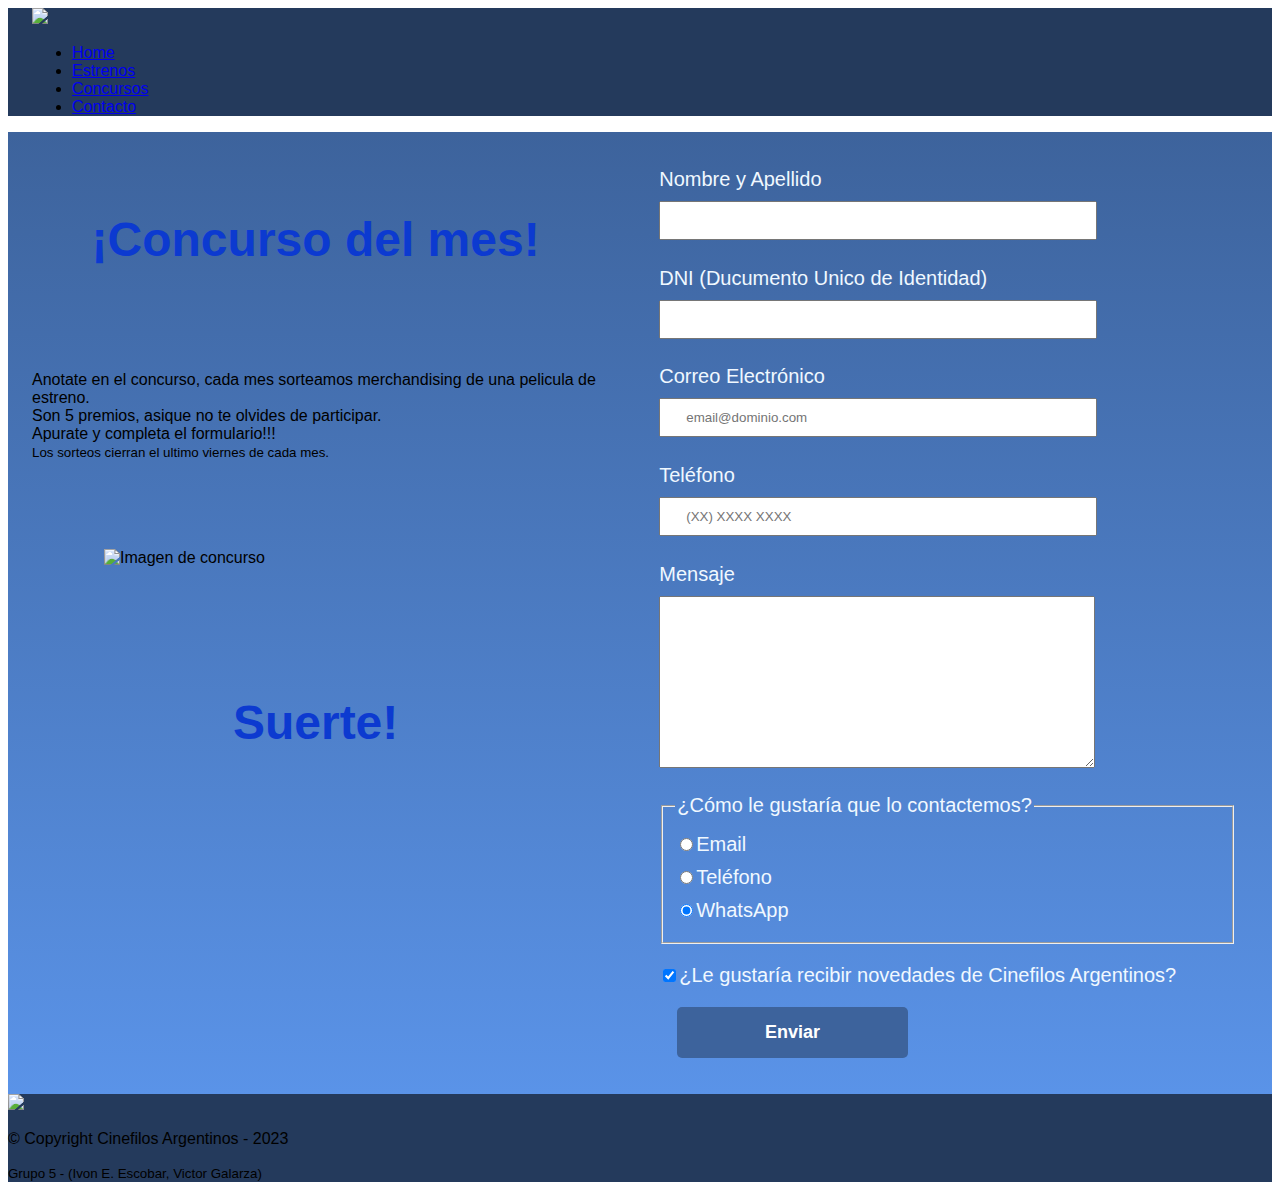
==== concursos.html @ 9e8e5b2b "Merge branch 'Development' into Fix_fotter" ====
<!DOCTYPE html>

<html>
    <head>
        <meta charset="UTF-8">
        <title>Concursos - Barbería Alura</title>
        <link rel="stylesheet" href="reset.css">
        <link rel="stylesheet" href="style.css">
    </head>
    <body>
        <header>
            <div class="caja">
                <div><img class= "logo" src="imagenes/logo.png"></div>
                <nav>
                    <ul>
                        <li><a href="index.html">Home</a></li>
                        <li><a href="pelis.html">Estrenos</a></li>
                        <li><a href="concursos.html">Concursos</a></li>
                        <li><a href="contacto.html">Contacto</a></li>
                        
                    </ul>
                </nav>
            </div>
        </header>
        <main>
            <div class="concurso">
                <h1>¡Concurso del mes!</h1>
                <p>Anotate en el concurso, cada mes sorteamos merchandising de una pelicula de estreno.<br/>
                Son 5 premios, asique no te olvides de participar. <br/>
                Apurate y completa el formulario!!! <br/>
                <small>Los sorteos cierran el ultimo viernes de cada mes.</small>
                </p>
                <div class="imagen-concurso"><img src="imagenes/sorteo.jpg" alt="Imagen de concurso"></div>
                <h1>Suerte!</h1>
            </div>
            <form class="formulario-concurso">
                <label for="nombreapellido">Nombre y Apellido</label>
                <input type="text" id="nombreapellido" class="input-padron" required>

                <label for="dni">DNI (Ducumento Unico de Identidad)</label>
                <input type="number" id="dni" class="input-padron" required>

                <label for="correoelectronico">Correo Electrónico</label>
                <input type="email" id="correoelectronico" class="input-padron" required placeholder="email@dominio.com">

                <label for="telefono">Teléfono</label>
                <input type="tel" id="telefono" class="input-padron" required placeholder="(XX) XXXX XXXX">

                <label for="mensaje">Mensaje</label>
                <textarea cols="70" rows="10" id="mensaje" class="input-padron" required></textarea>
                
                <fieldset>
                    <legend>¿Cómo le gustaría que lo contactemos?</legend>

                    <label for="radio-email"><input type="radio" name="contacto" value="email" id="radio-email">Email</label>
                    
                    <label for="radio-telefono"><input type="radio" name="contacto" value="telefono" id="radio-telefono">Teléfono</label>
                    
                    <label for="radio-whatsapp"><input type="radio" name="contacto" value="whatsapp" id="radio-whatsapp" checked>WhatsApp</label>
                    
                </fieldset>

                <label class="checkbox"><input type="checkbox" checked>¿Le gustaría recibir novedades de Cinefilos Argentinos?</label>                
                
                <input type="submit" value="Enviar" class="enviar">

            </form>
        </main>

        <footer>
            <img src="imagenes/logo-blanco.png">
            <p class="copyright">&copy Copyright Cinefilos Argentinos - 2023</p>
            <p class="copyright"><small>Grupo 5 - (Ivon E. Escobar, Victor Galarza)</small></p>
        </footer>
    </body>
</html>
---- style.css ----
body {
    font-family: 'Montserrat', sans-serif;
}

header {
    background-color: #243A5C;
    /*padding: 20px 0;*/
}
.navbarindex{
    background-color: #243A5C;
}
.navbar-back{
    font-size: large; 
    background-color:#243A5C;
}
.navbar-colorcustom{
   color: #ffff;
   font-size: xx-large;

}
.nav-pills .nav-link {
    color: #ffff;
}
.caja {
    width: 95vw;
    position: relative;
    margin: 0 auto;
}

.caja .logo {
    height: 5%;

}

/*nav {
    position: absolute;
    top: 110px;
    right: 0;
}

nav li {
    display: inline;
    margin: 0 0 0 15px;
}

nav a {
    text-transform: uppercase;
    color: #5A93E8;
    font-weight: bold;
    font-size: 22px;
    text-decoration: none;
}

nav a:hover {
    color: #fefefe;
    text-decoration: underline;
}*/

.estrenos {
    display: flex;
    flex-direction: column;
    width: 100%;
}

.peliculas {
    display: flex;
    direction: row;
    width: 90%;
    margin: 0 auto;
    padding: 50px;
}

.peliculas li {
    display: inline-block;
    text-align: center;
    width: 30%;
    vertical-align: top;
    margin: 0 1.5%;
    padding: 30px 20px;
    box-sizing: border-box;
    border: 2px solid #000000;
    border-radius: 10px;
}

.peliculas li:hover {
    border-color: #0c3ad0;
}

.peliculas li:active {
    border-color: #c51414;
}

.peliculas h2 {
    font-size: 30px;
    font-weight: bold;

}

.peliculas li:hover h2 {
    font-size: 33px;
}

.descripcion-peli {
    font-size: 22px;
}

.fecha-estreno {
    font-size: 20px;
    margin-top: 10px;
}

/*carousel style*/
.proximos {
    display: flex;
    flex-wrap: nowrap;
    overflow-x: auto;

}


.carousel1,
.carousel2{
    width: 50%;
    /* ajusta el ancho de cada carrusel */
}

.carousel2 .carousel-caption {
    color: #000000;
}
.c-img{
    height: 100% ;
    object-fit: cover;
    filter: brightness(0.6);
}
.c-item{
    height: 480px;
    
    
}


/*Video style*/
.estrenos .diferenciales {
    width: 90%;
    direction: column;
    text-align: center;
    align-items: center;
    padding: 3em;
}

footer {
    background-color: #243A5C
    
}

/*pagina concurso style*/
main {
    display: flex;
    direction: row;
    height: 100%;
    background: linear-gradient(#3D639C, #5A93E8)
}

.concurso h1 {
    text-align: center;
    font-size: 3em;
    font-weight: bold;
    color: #0c3ad0;
    padding: 1em;
}

.concurso p {
    padding: 1.5em;

}


.concurso .imagen-concurso {
    padding: 3em 6em;
    max-height: 40vh;
}

form {
    margin: 4vh 4vh;
    width: 50%;
}

form label,
form legend {
    display: block;
    font-size: 20px;
    margin: 0 0 10px;
    color: aliceblue;
}

.input-padron {
    display: block;
    margin: 0 2em 2em 0;
    padding: 10px 25px;
    width: 30vw;
}

.checkbox {
    margin: 20px 0;
}
/* boton enviar */

.enviar {
    width: 40%;
    padding: 15px 0;
    margin-left: 1em;
    font-size: 18px;
    font-weight: bold;
    color: white;
    background:  #3D639C;
    border: none;
    border-radius: 5px;
    transition: 1s all;
    cursor: pointer;
}

.enviar:hover {
    background: #4C7BC2;
    transform: scale(1.1);
}

/*index style*/
.index {
    display: flex;
    flex-direction: column;
}

.banner {
    width: 100%;
    height: 55vh;
}

.principal {
    padding: 3em 0;
    width: 940px;
    margin: 0 auto;
    color: aliceblue;
}

.titulo-principal {
    text-align: center;
    font-size: 2em;
    margin: 0 0 1em;
    clear: left;
    color: aliceblue;
}

.principal p {
    margin: 0 0 1em;
   
}

.principal strong {
    font-weight: bold;
}

.principal em {
    font-style: italic;
}

.logo-vacio {
    width: 5em;
    float: left;
    margin: 0 20px 20px 0;
}
.logo-black {
    width: 7em;
    float: left;
    margin: 0 20px 20px 0;
}

.mapa {

    width: 100%;
    padding: 3em 0;
    background: linear-gradient(#3D639C, #5A93E8)
}

.mapa p {
    margin: 0 0 2em;
    text-align: center;
    color: aliceblue;

}

.mapa-contenido {

    overflow:hidden;
    padding-bottom:30%;
    position:relative;
    height:0;
}
.mapa-contenido iframe{
    left:0;
    top:0;
    height:100%;
    width:100%;
    position:absolute;
}

.video {
    width: 560px;
    margin: 1em auto;
}
.pfooter{
    margin-bottom: 0rem;
}


@media screen and (max-width:480px) {
/* style Contacto */
.social-media{
    margin: 3em;
    color:aliceblue;
}
.social-media .social{
    margin-top: 2em;
}
.social-media .contacto h6, .social-media .social h6{
    text-decoration: underline;
    font-size: 1em;
    font-weight: bold;
    text-transform: uppercase;
    margin-bottom: 2em;
}
.social-media .contacto p{
    margin: 0 0.5em 1em 1em;
    
}

@media screen and (max-width: 1023px){
    main{
        max-width: inherit;
    }
    /* agregar navbar media */
    /* contacto pag */
    form {
        margin: 4vh 4vh;
        width: 50%;
    }
    
    form label,
    form legend {
        display: block;
        font-size: 15px;
        margin: 0 0 5px;
        
    }
    
    .input-padron {
        display: block;
        margin: 0 1em 1em 0;
        padding: 5px 15px;
        width: 40vw;
    }
    
    .checkbox {
        margin: 10px 0;
    }
    /* boton enviar */
    
    .enviar {
        width: 40%;
        padding: 10px 0;
        margin-left: 1em;
        font-size: 14px;
        
        border: none;
        border-radius: 5px;
        transition: 1s all;
        cursor: pointer;
    }
    
    .enviar:hover {
        background: #4C7BC2;
        transform: scale(1.1);
    }
}
@media screen and (max-width: 764px){
    main{
        width: inherit;
    }
    /* agregar navbar media */
    
    /* contacto pag */
    .formulario-consulta{
        margin: 1em;
    }
    .social-media .social{
        margin-right: 2em;
    }
    form {
        margin: 2vh 2vh;
        width: 50%;
    }
    
    form label,
    form legend {
        display: block;
        font-size: 15px;
        margin: 0 0 5px;
        color: aliceblue;
    }
    
    .input-padron {
        display: block;
        margin: 0 1em 1em 0;
        padding: 5px 15px;
        width: 90%;
    }
    
    .checkbox {
        margin: 10px 0;
    }
    /* boton enviar */
    
    .enviar {
        width: 40%;
        padding: 10px 0;
        margin-left: 1em;
        font-size: 14px;
        font-weight: bold;
        color: white;
        background:  #3D639C;
        border: none;
        border-radius: 5px;
        transition: 1s all;
        cursor: pointer;
    }
    
    .enviar:hover {
        background: #4C7BC2;
        transform: scale(1.1);
    }
    .social-media{
        margin: 1em;
    }

}
@media screen and (max-width:580px) {
    h1 {
        text-align: center;
    }

    /*nav {
        position: static;
    }*/

    .caja,
    .principal,
    .mapa-contenido,
    .video {
        width: auto;
    }

}
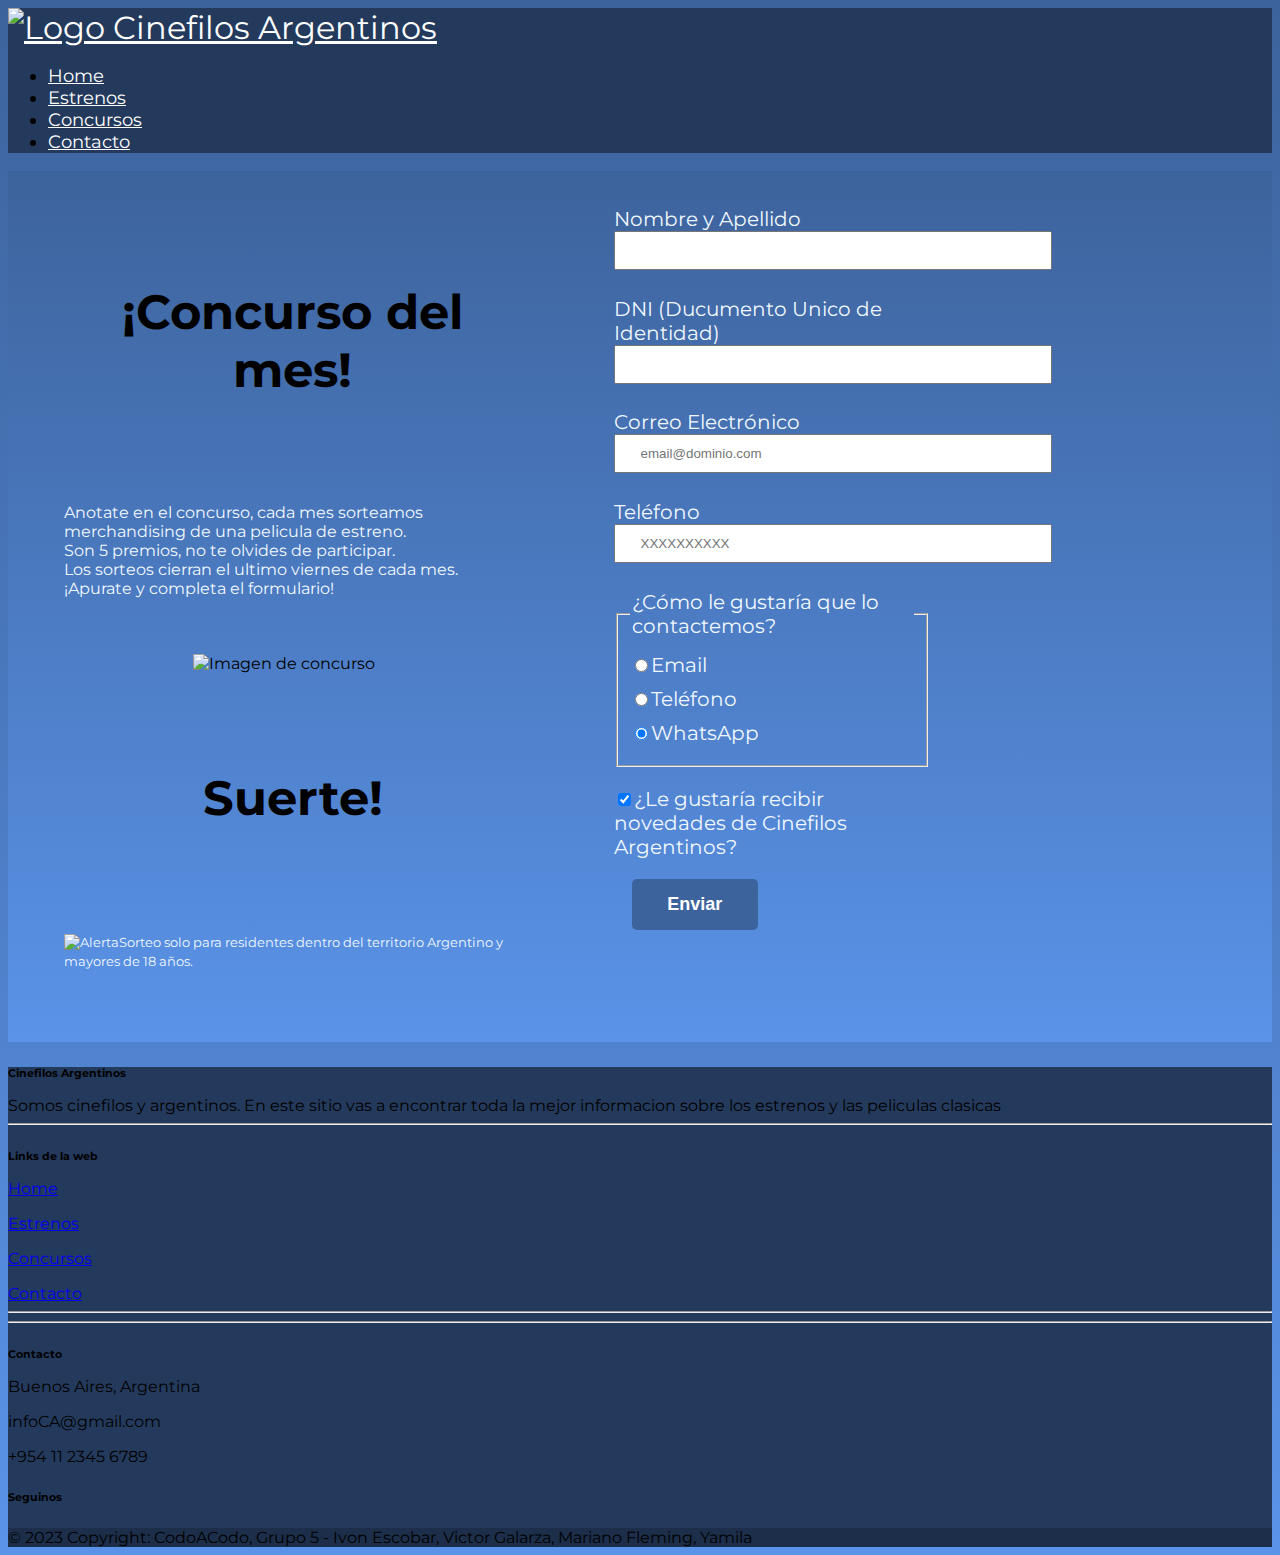
==== commit bf47bdf5: "API - Connection" ====
--- a/concursos.html
+++ b/concursos.html
@@ -1,76 +1,196 @@
 <!DOCTYPE html>
 
-<html>
-    <head>
-        <meta charset="UTF-8">
-        <title>Concursos - Barbería Alura</title>
-        <link rel="stylesheet" href="reset.css">
-        <link rel="stylesheet" href="style.css">
-    </head>
-    <body>
-        <header>
-            <div class="caja">
-                <div><img class= "logo" src="imagenes/logo.png"></div>
-                <nav>
-                    <ul>
-                        <li><a href="index.html">Home</a></li>
-                        <li><a href="pelis.html">Estrenos</a></li>
-                        <li><a href="concursos.html">Concursos</a></li>
-                        <li><a href="contacto.html">Contacto</a></li>
-                        
-                    </ul>
-                </nav>
-            </div>
-        </header>
-        <main>
-            <div class="concurso">
-                <h1>¡Concurso del mes!</h1>
-                <p>Anotate en el concurso, cada mes sorteamos merchandising de una pelicula de estreno.<br/>
-                Son 5 premios, asique no te olvides de participar. <br/>
-                Apurate y completa el formulario!!! <br/>
-                <small>Los sorteos cierran el ultimo viernes de cada mes.</small>
-                </p>
-                <div class="imagen-concurso"><img src="imagenes/sorteo.jpg" alt="Imagen de concurso"></div>
-                <h1>Suerte!</h1>
-            </div>
-            <form class="formulario-concurso">
-                <label for="nombreapellido">Nombre y Apellido</label>
-                <input type="text" id="nombreapellido" class="input-padron" required>
+<html lang="es">
 
-                <label for="dni">DNI (Ducumento Unico de Identidad)</label>
-                <input type="number" id="dni" class="input-padron" required>
+<head>
+    <meta charset="UTF-8">
+    <meta name="viewport" content="width=device-width">
+    <title>Cinefilos Argentinos - Concursos</title>
+    <link rel="stylesheet" href="reset.css">
+    <link rel="stylesheet" href="style.css">
+    <link href="https://fonts.googleapis.com/css2?family=Montserrat:wght@300&display=swap" rel="stylesheet">
+    <script src="https://kit.fontawesome.com/5bc8d90729.js" crossorigin="anonymous"></script>
+    <link href="https://cdn.jsdelivr.net/npm/bootstrap@5.1.3/dist/css/bootstrap.min.css" rel="stylesheet"
+        integrity="sha384-1BmE4kWBq78iYhFldvKuhfTAU6auU8tT94WrHftjDbrCEXSU1oBoqyl2QvZ6jIW3" crossorigin="anonymous">
+       <link  rel="icon"   href="imagenes/fav.png" type="image/png" />
+</head>
+<body>
+   <!-- NavBar -->
+   <nav class="navbar navbar-back">
+    <div class="container">
+        <a class="navbar-brand navbar-colorcustom" href="index.html">
+            <img src="imagenes/logo-blanco.png" alt="Logo" width="70" height="55"
+                class="d-inline-block align-text-center">
+            Cinefilos Argentinos
+        </a>
+        <ul class="nav nav-pills">
+            <li class="nav-item">
+                <a class="nav-link active" aria-current="page" href="index.html">Home</a>
+            </li>
+            <li class="nav-item ">
+                <a class="nav-link " href="pelis.html">Estrenos</a>
+            </li>
+            <li class="nav-item">
+                <a class="nav-link" href="concursos.html">Concursos</a>
+            </li>
+            <li class="nav-item">
+                <a class="nav-link" href="contacto.html">Contacto</a>
+            </li>
+        </ul>
+    </div>
+</nav>
+    <main>
+        <div class="concurso">
+            <h1>¡Concurso del mes!</h1>
+            <p>Anotate en el concurso, cada mes sorteamos merchandising de una pelicula de estreno.<br/>
+                Son 5 premios, no te olvides de participar. <br/>
+                Los sorteos cierran el ultimo viernes de cada mes.<br/>
+                ¡Apurate y completa el formulario!</p>
+            <div class="imagen-concurso"><img src="imagenes/sorteo.jpg" alt="Imagen de concurso"></div>
+            <h1>Suerte!</h1>
+            <p><small><img src="imagenes/icon.svg" alt="Alerta">Sorteo solo para residentes dentro del territorio Argentino y mayores de 18 años.</small></p>
+        </div>
+        <div class="inscripcion">
+            <form id="concursoForm" class="formulario-concurso" action="https://api.sheetmonkey.io/form/srq7oRMsFpPb5XA8VXVUhc">
+                <label>Nombre y Apellido<input type="text" id="nombreapellido" class="input-padron" name="user_name" required></label>
+                
 
-                <label for="correoelectronico">Correo Electrónico</label>
-                <input type="email" id="correoelectronico" class="input-padron" required placeholder="email@dominio.com">
+                <label>DNI (Ducumento Unico de Identidad)<input type="text" id="dni" class="input-padron" name="user_DNI" required></label>
+                <div id="dniError" class="error-message"></div>
 
-                <label for="telefono">Teléfono</label>
-                <input type="tel" id="telefono" class="input-padron" required placeholder="(XX) XXXX XXXX">
+                <label>Correo Electrónico<input type="email" id="correoelectronico" name="user_email" class="input-padron" required placeholder="email@dominio.com"></label>
+                
 
-                <label for="mensaje">Mensaje</label>
-                <textarea cols="70" rows="10" id="mensaje" class="input-padron" required></textarea>
-                
+                <label>Teléfono<input type="tel" id="telefono" name="user_telefono"class="input-padron" required placeholder="XXXXXXXXXX"></label>
+                <div id="telefonoError" class="error-message"></div>
+                    
                 <fieldset>
                     <legend>¿Cómo le gustaría que lo contactemos?</legend>
 
                     <label for="radio-email"><input type="radio" name="contacto" value="email" id="radio-email">Email</label>
-                    
+                        
                     <label for="radio-telefono"><input type="radio" name="contacto" value="telefono" id="radio-telefono">Teléfono</label>
-                    
+                        
                     <label for="radio-whatsapp"><input type="radio" name="contacto" value="whatsapp" id="radio-whatsapp" checked>WhatsApp</label>
-                    
+                        
                 </fieldset>
 
-                <label class="checkbox"><input type="checkbox" checked>¿Le gustaría recibir novedades de Cinefilos Argentinos?</label>                
-                
+                <label class="checkbox"><input type="checkbox" name="news" value="si"checked>¿Le gustaría recibir novedades de Cinefilos Argentinos?</label>                
+                <input type="hidden" name="Created" value="x-sheetmonkey-current-date-time" /> <!-- este imput oculto guarda la hora de envio del form para la base de datos -->   
                 <input type="submit" value="Enviar" class="enviar">
+            </form>
+        </div>
+    </main>
 
-            </form>
-        </main>
+    <!-- Footer -->
+    <footer class="text-center text-lg-start text-white">
+        <!-- Grid container -->
+        <div class="container p-4 pb-0">
+            <!-- Section: Links -->
+            <section class="">
+                <!--Grid row-->
+                <div class="row">
+                    <!-- Grid column -->
+                    <div class="col-md-3 col-lg-3 col-xl-3 mx-auto mt-3 pfooter">
+                        <h6 class="pfooter text-uppercase  font-weight-bold ">
+                            Cinefilos Argentinos
+                        </h6>
+                        <p class="pfooter">
+                            Somos cinefilos y argentinos. En este sitio vas a encontrar
+                            toda la mejor informacion sobre los estrenos y las peliculas clasicas
+                        </p>
+                    </div>
+                    <!-- Grid column -->
 
-        <footer>
-            <img src="imagenes/logo-blanco.png">
-            <p class="copyright">&copy Copyright Cinefilos Argentinos - 2023</p>
-            <p class="copyright"><small>Grupo 5 - (Ivon E. Escobar, Victor Galarza)</small></p>
-        </footer>
-    </body>
+                    <hr class="w-100 clearfix d-md-none" />
+
+                    <!-- Grid column -->
+                    <div class="col-md-2 col-lg-2 col-xl-2 mx-auto mt-3">
+                        <h6 class="pfooter text-uppercase  font-weight-bold">Links de la web</h6>
+                        <p class="pfooter">
+                            <a href="index.html">Home</a>
+                        </p>
+                        <p class="pfooter">
+                            <a href="pelis.html">Estrenos</a></a>
+                        </p>
+                        <p class="pfooter">
+                            <a href="concursos.html">Concursos</a>
+                        </p>
+                        <p class="pfooter">
+                            <a href="contacto.html">Contacto</a>
+                        </p>
+                    </div>
+                    <!-- Grid column -->
+
+                    <hr class="w-100 clearfix d-md-none" />
+
+                    <!-- Grid column -->
+                    <hr class="w-100 clearfix d-md-none" />
+
+                    <!-- Grid column -->
+                    <div class="col-md-4 col-lg-3 col-xl-3 mx-auto mt-3">
+                        <h6 class="pfooter text-uppercase font-weight-bold">Contacto</h6>
+                        <p class="pfooter"><i class="fas fa-home mr-3"></i> Buenos Aires, Argentina</p>
+                        <p class="pfooter"><i class="fas fa-envelope mr-3"></i> infoCA@gmail.com</p>
+                        <p class="pfooter"><i class="fas fa-phone mr-3"></i> +954 11 2345 6789</p>
+                    </div>
+                    <!-- Grid column -->
+
+                    <!-- Grid column -->
+                    <div class="col-md-3 col-lg-2 col-xl-2 mx-auto mt-3">
+                        <h6 class="text-uppercase font-weight-bold">Seguinos</h6>
+
+                        <!-- Facebook -->
+                        <a class="btn btn-primary btn-floating m-1" style="background-color: #3b5998"
+                            href="https://www.facebook.com/INCAA.Argentina" role="button"><i
+                                class="fab fa-facebook-f"></i></a>
+
+                        <!-- Twitter -->
+                        <a class="btn btn-primary btn-floating m-1" style="background-color: #55acee"
+                            href="https://twitter.com/incaa_argentina" role="button"><i class="fab fa-twitter"></i></a>
+
+                        <!-- Youtube -->
+                        <a class="btn btn-primary btn-floating m-1" style="background-color: #dd4b39"
+                            href="https://www.youtube.com/user/INCAA2010" role="button"><i
+                                class="fab fa-youtube"></i></a>
+
+                        <!-- Instagram -->
+                        <a class="btn btn-primary btn-floating m-1" style="background-color: #ac2bac"
+                            href="https://www.instagram.com/incaa_argentina/" role="button"><i
+                                class="fab fa-instagram"></i></a>
+
+                        <!-- Linkedin -->
+                        <a class="btn btn-primary btn-floating m-1" style="background-color: #0082ca"
+                            href="https://www.linkedin.com/company/instituto-nacional-de-cine-y-artes-audiovisuales/"
+                            role="button"><i class="fab fa-linkedin-in"></i></a>
+                        <!-- Github -->
+                        <a class="btn btn-primary btn-floating m-1" style="background-color: #333333" href="#!"
+                            role="button"><i class="fab fa-github"></i></a>
+                    </div>
+                </div>
+                <!--Grid row-->
+            </section>
+            <!-- Section: Links -->
+        </div>
+        <!-- Grid container -->
+
+        <!-- Copyright -->
+        <div class="text-center p-3" style="background-color: rgba(0, 0, 0, 0.2)">
+            © 2023 Copyright: CodoACodo, Grupo 5 - Ivon Escobar, Victor Galarza, Mariano Fleming, Yamila
+        </div>
+        <!-- Copyright -->
+    </footer>
+    <!-- Footer -->
+    <!-- script de formularios -->
+    <script src="scripts.js"> </script>   
+    <!-- Alert modificado -->
+    <div id="custom-alert"></div>
+
+    <script src="https://cdn.jsdelivr.net/npm/@popperjs/core@2.11.2/dist/umd/popper.min.js"
+        integrity="sha384-q9CRHqZndzlxGLOj+xrdLDJa9ittGte1NksRmgJKeCV9DrM7Kz868XYqsKWPpAmn"
+        crossorigin="anonymous"></script>
+    <script src="https://cdn.jsdelivr.net/npm/bootstrap@5.1.3/dist/js/bootstrap.min.js"
+        integrity="sha384-QJHtvGhmr9XOIpI6YVutG+2QOK9T+ZnN4kzFN1RtK3zEFEIsxhlmWl5/YESvpZ13"
+        crossorigin="anonymous"></script>
+</body>
 </html>--- a/style.css
+++ b/style.css
@@ -1,5 +1,6 @@
 body {
     font-family: 'Montserrat', sans-serif;
+    background: linear-gradient(#3D639C, #5A93E8)
 }
 
 header {
@@ -17,10 +18,12 @@
    color: #ffff;
    font-size: xx-large;
 
+
 }
 .nav-pills .nav-link {
     color: #ffff;
 }
+
 .caja {
     width: 95vw;
     position: relative;
@@ -42,6 +45,8 @@
     display: inline;
     margin: 0 0 0 15px;
 }
+
+
 
 nav a {
     text-transform: uppercase;
@@ -51,10 +56,12 @@
     text-decoration: none;
 }
 
+
 nav a:hover {
     color: #fefefe;
     text-decoration: underline;
 }*/
+
 
 .estrenos {
     display: flex;
@@ -129,8 +136,9 @@
 }
 .c-img{
     height: 100% ;
-    object-fit: cover;
-    filter: brightness(0.6);
+    object-fit:contain;
+    background:linear-gradient( #385f9a, #0d1c31);
+    
 }
 .c-item{
     height: 480px;
@@ -150,37 +158,68 @@
 
 footer {
     background-color: #243A5C
-    
 }
 
 /*pagina concurso style*/
 main {
     display: flex;
-    direction: row;
+    flex-direction: row;
     height: 100%;
     background: linear-gradient(#3D639C, #5A93E8)
+}
+.concurso{
+    margin: 2em;
+    width: 40%;
 }
 
 .concurso h1 {
     text-align: center;
     font-size: 3em;
     font-weight: bold;
-    color: #0c3ad0;
     padding: 1em;
+    transition: color 1s ease-in-out; /* transición de 1 segundo con aceleración y desaceleración */
+    animation: perpetuo 3s infinite; /* animación de 10 segundos que se repite infinitamente */
+}
+
+@keyframes perpetuo {
+  0% {
+    color: aliceblue; /* inicio*/
+  }
+  
+  100% {
+    color: #000000; /* fin */
+  }
 }
 
 .concurso p {
     padding: 1.5em;
-
-}
-
-
-.concurso .imagen-concurso {
-    padding: 3em 6em;
-    max-height: 40vh;
-}
-
-form {
+    color: aliceblue;
+
+}
+
+.concurso .imagen-concurso{
+    display: flex;
+    justify-content: center;
+    padding: 1em ;
+    max-width: 100%;
+    width: 90%;
+
+
+}
+.concurso .imagen-concurso img{
+    max-width: 100%;
+}
+.concurso small {
+    font-size: small;
+}
+.concurso small img{
+    vertical-align: text-bottom;
+
+}
+.inscripcion{
+    width: 50%;
+}
+form{
     margin: 4vh 4vh;
     width: 50%;
 }
@@ -223,6 +262,22 @@
     background: #4C7BC2;
     transform: scale(1.1);
 }
+ /* Estilos personalizados para el alert que creamos */
+ #custom-alert {
+    position: fixed;
+    top: 10vh;
+    left: 30vw;
+    right: 30vw;
+    background-color:aliceblue;
+    color: #0d1c31;
+    font-size: 18px;
+    padding: 10px;
+    border: 1px solid #0d1c31;
+    border-radius: 5px;
+    text-align: center;
+    font-weight: bolder;
+    display: none;
+  }
 
 /*index style*/
 .index {
@@ -310,10 +365,6 @@
 .pfooter{
     margin-bottom: 0rem;
 }
-
-
-@media screen and (max-width:480px) {
-/* style Contacto */
 .social-media{
     margin: 3em;
     color:aliceblue;
@@ -384,9 +435,14 @@
 @media screen and (max-width: 764px){
     main{
         width: inherit;
+        display: flex;
+        flex-direction: column;
+        align-items: center;
     }
     /* agregar navbar media */
-    
+    .navbar{
+        justify-content: space-around;
+    }
     /* contacto pag */
     .formulario-consulta{
         margin: 1em;
@@ -394,9 +450,15 @@
     .social-media .social{
         margin-right: 2em;
     }
+    .inscripcion{
+        display: flex;
+        justify-content: center;
+        align-items: center;
+        width: 100%;
+    }
     form {
         margin: 2vh 2vh;
-        width: 50%;
+        width: 80%;
     }
     
     form label,
@@ -440,22 +502,36 @@
     .social-media{
         margin: 1em;
     }
+    .concurso{
+        margin: 0;
+        display: flex;
+        flex-direction: column;
+        width: 100%;
+        align-content: center;
+        align-items: center;
+    }
 
 }
 @media screen and (max-width:580px) {
     h1 {
         text-align: center;
     }
+    .concurso h1 {
+        font-size: 2em;
+        padding: 0.5em;
+    }
 
     /*nav {
         position: static;
     }*/
-
+    .social-media {
+        display: none;
+    }
+    
+}
     .caja,
     .principal,
     .mapa-contenido,
     .video {
         width: auto;
-    }
-
-}+    }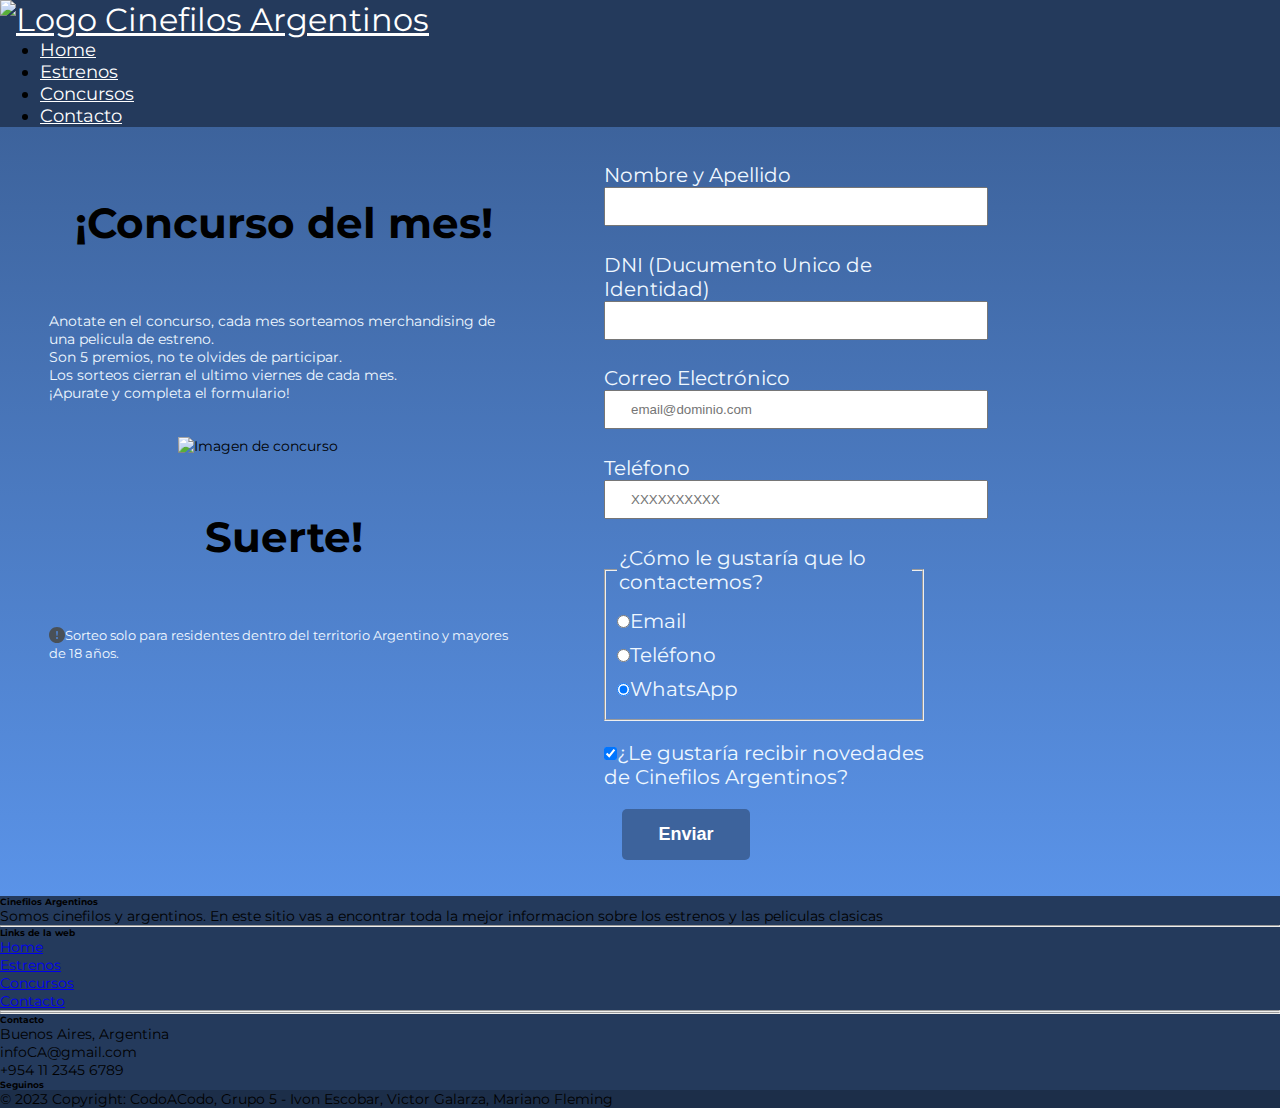
==== commit c9276f92: "correccion en path css imagenes" ====
--- a/concursos.html
+++ b/concursos.html
@@ -176,7 +176,7 @@
 
         <!-- Copyright -->
         <div class="text-center p-3" style="background-color: rgba(0, 0, 0, 0.2)">
-            © 2023 Copyright: CodoACodo, Grupo 5 - Ivon Escobar, Victor Galarza, Mariano Fleming, Yamila
+            © 2023 Copyright: CodoACodo, Grupo 5 - Ivon Escobar, Victor Galarza, Mariano Fleming
         </div>
         <!-- Copyright -->
     </footer>
--- a/style.css
+++ b/style.css
@@ -1,6 +1,7 @@
 body {
     font-family: 'Montserrat', sans-serif;
     background: linear-gradient(#3D639C, #5A93E8)
+    
 }
 
 header {
@@ -534,4 +535,226 @@
     .mapa-contenido,
     .video {
         width: auto;
-    }+    }
+
+
+    @import url('https://fonts.googleapis.com/css?family=Montserrat:300,400,700,800');
+
+    *{
+      box-sizing: border-box;
+      margin: 0;
+    }
+    
+    html, body{
+      margin: 0;
+      background: linear-gradient(#3D639C, #5A93E8);
+      font-family: 'Montserrat', helvetica, arial, sans-serif;
+      font-size: 14px;
+      font-weight: 400;
+    }
+    
+    .movie_card{
+      position: relative;
+      display: block;
+      width: 1000px;
+      height: 350px;
+      margin: 100px auto; 
+      overflow: hidden;
+      border-radius: 10px;
+      transition: all 0.4s;
+      &:hover{
+        transform: scale(1.02);
+        transition: all 0.4s;
+      }
+      .info_section{
+        position: relative;
+        width: 100%;
+        height: 100%;
+          background-blend-mode: multiply;
+        z-index: 2;
+        border-radius: 10px;
+        .movie_header{
+          position: relative;
+          padding: 25px;
+          height: 40%;
+          color: white;
+          .h1{
+            font-weight: 400;
+          }
+          .h4card{
+            
+            font-weight: 400;
+          }
+          .minutes{
+            display: inline-block;
+            margin-top: 10px;
+            color: #fff;
+            padding: 5px;
+            border-radius: 5px;
+            border: 1px solid rgba(255,255,255,0.13);
+          }
+          .type{
+            display: inline-block;
+            color: #cee4fd;
+            margin-left: 10px;
+          }
+          .locandina{
+            position: relative;
+            float: left;
+            margin-right: 20px;
+            height: 120px;
+            box-shadow: 0 0 20px -10px rgba(250, 250, 250, 0.5);
+          }
+        }
+        .movie_desc{
+          padding: 25px;
+          height: 50%;
+          .text{
+            color: #cfd6e1;
+          }
+        }
+        .movie_social{
+          height: 10%;
+          padding-left: 15px;
+          padding-bottom: 20px;
+          .ul{
+            list-style: none;
+            padding: 0;
+            .li{
+              display: inline-block;
+              color: rgba(255,255,255,0.4);
+              transition: color 0.3s;
+              transition-delay: 0.15s;
+              margin: 0 10px;
+              &:hover{
+                transition: color 0.3s;
+                color: rgba(255,255,255,0.8);
+              }
+              .i{
+                font-size: 19px;
+                cursor: pointer;
+              }
+            }
+          }
+        }
+      }
+      .blur_back{
+        position: absolute;
+        top: 0;
+        z-index: 1;
+        height: 100%; right: 0;
+        background-size: cover;
+        border-radius: 11px;
+      }
+    }
+    
+    @media screen and (min-width: 768px) {
+      .movie_header{
+        width: 60%;
+      }
+      
+      .movie_desc{
+        width: 50%;
+      }
+      
+      .info_section{
+        background: linear-gradient(to right, #0d0d0c 45%, transparent 100%);
+      }
+      
+      .blur_back{
+        width: 80%;
+        background-position: -100% 10% !important;  
+      }
+    }
+    
+    @media screen and (max-width: 1024px) {
+      .movie_card{
+        width: 100%;
+        margin: 70px auto; 
+        min-height: 350px;
+        height: auto;
+      }
+      
+      .blur_back{
+        width: 100%;
+        background-position: 50% 50% !important;  
+      }
+      
+      .movie_header{
+        width: 100%;
+        margin-top: 85px;
+      }
+      
+      .movie_desc{
+        width: 100%;
+      }
+      
+      .info_section{
+        background: linear-gradient(to top, rgb(20, 20, 19) 50%, transparent 100%);
+        display: inline-grid;
+      }
+    }
+   
+        
+    #tomb{
+      box-shadow: 0px 0px 150px -45px #dfdddb;
+      &:hover{
+        box-shadow: 0px 0px 120px -55px #c4c4c4;
+      }
+    }
+    .tomb_back{
+        background: url('imagenes/lara-mid.png');
+      }
+    
+    #ave{
+      box-shadow: 0px 0px 150px -45px #dfdddb;
+      margin-bottom: 200px;
+      &:hover{
+        box-shadow: 0px 0px 120px -55px #c4c4c4;
+      }
+    }
+    
+    .ave_back{
+        background:url("https://www.gannett-cdn.com/-mm-/c03fd140debe8ad4c05cf81a5cad7ad61a12ce52/c=0-1580-2985-3266&r=x803&c=1600x800/local/-/media/2017/06/09/USATODAY/USATODAY/636326272873599176-Black-Panther-Teaser.jpg")
+        }
+    #guardianes{
+            box-shadow: 0px 0px 150px -45px #dfdddb;
+            margin-bottom: 200px;
+            &:hover{
+              box-shadow: 0px 0px 120px -55px #c4c4c4;
+            }
+          }
+          
+    .guardianes_back{
+              background:url('imagenes/g3mid.png')
+              }
+    #wick{
+                box-shadow: 0px 0px 150px -45px #dfdddb;
+                &:hover{
+                  box-shadow: 0px 0px 120px -55px #c4c4c4;
+                }
+              }
+              
+    .wick_back{
+                background: url('imagenes/john-mid.jpg');
+              }
+    #suzu{
+                box-shadow: 0px 0px 150px -45px #dfdddb;
+                &:hover{
+                  box-shadow: 0px 0px 120px -55px #c4c4c4;
+                }
+              }
+    .suzu_back{
+                background: url('imagenes/suzume.jpg');
+              }
+              
+    .flash_back{
+                background: url('imagenes/flash-mid.webp');
+              }
+    .open_back{
+                background: url('imagenes/oppen-mid.jpg');
+              }
+
+    .t2_back{
+                background: url('imagenes/t2.jpg');
+              }